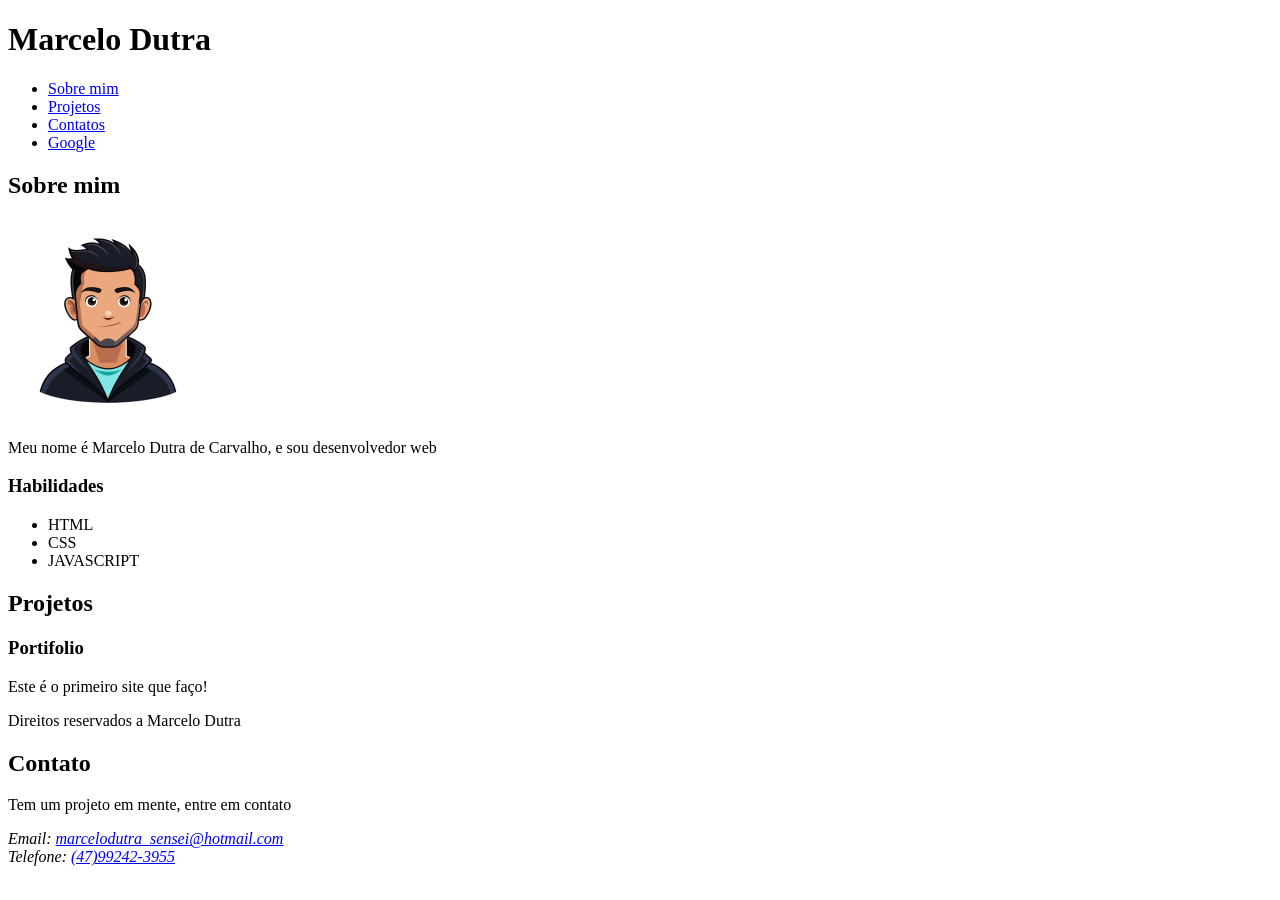
==== index.html @ 2a6a4075 "primeiro commit" ====
<!DOCTYPE html>
<html lang="pt-br">
<head>
    <meta charset="UTF-8">
    <meta name="viewport" content="width=device-width, initial-scale=1.0">
    <title>Marcelo Dutra</title>
</head>
<body>
   <header>
        <h1>Marcelo Dutra</h1>
        <nav>
            <ul>
                <li><a href="#Sobre">Sobre mim</a></li>
                <li><a href="#Projetos">Projetos</a></li>
                <li><a href="#Contato">Contatos</a></li>
                <li><a href="https://google.com.br" target="_blank">Google</a></li>
            </ul>
        </nav>
   </header> 

   <section id="Sobre">
        <h2>Sobre mim</h2>
        <img src="avatar3.png" alt="imagem de perfil" title="Imagem de perfil">
        <article>
            <p>Meu nome é Marcelo Dutra de Carvalho, e sou desenvolvedor web</p>
        </article>

        <aside>
            <h3>Habilidades</h3>

            <ul>
                <li>HTML</li>
                <li>CSS</li>
                <li>JAVASCRIPT</li>
            </ul>
        </aside>
   </section>

   <section id="Projetos">
        <h2>Projetos</h2>
        <article>
            <h3>Portifolio</h3>
            <p>Este é o primeiro site que faço!</p>
        </article>
   </section>

   <footer>
        <p>Direitos reservados a Marcelo Dutra</p>
        <section id="Contato">
            <h2>Contato</h2>
            
            <p>Tem um projeto em mente, entre em contato</p>

            <address>
                Email: <a href="mailto:marcelodutra_sensei@hotmail.com">marcelodutra_sensei@hotmail.com</a><br>
                Telefone: <a href="tel:+55(47)99242-3955">(47)99242-3955</a>
            </address>
        </section>
        

   </footer>
</body>
</html>
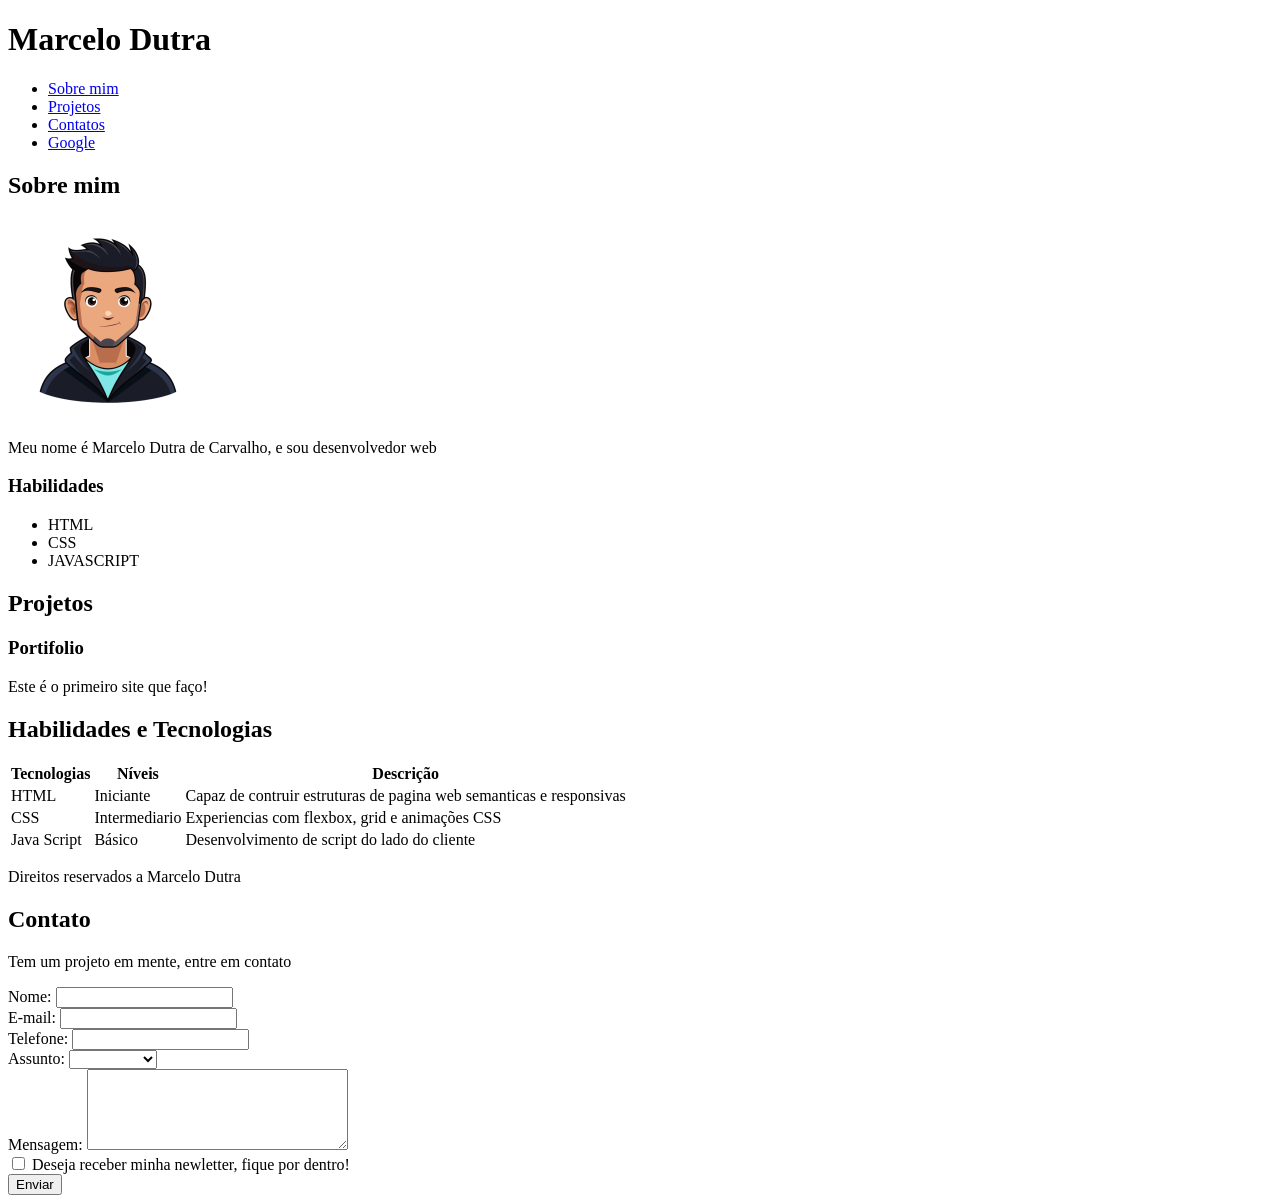
==== commit 7d7a20d2: "Tabelas" ====
--- a/index.html
+++ b/index.html
@@ -44,6 +44,40 @@
         </article>
    </section>
 
+   <section id="habilidades">
+
+        <h2>Habilidades e Tecnologias</h2>
+
+        <table>
+            <thead>
+                <tr>
+                    <th>Tecnologias</th>
+                    <th>Níveis</th>
+                    <th>Descrição</th>
+                </tr>
+            </thead>
+
+            <tbody>
+                <tr>
+                    <td>HTML</td>
+                    <td>Iniciante</td>
+                    <td>Capaz de contruir estruturas de pagina web semanticas e responsivas</td>
+                </tr>
+                 <tr>
+                    <td>CSS</td>
+                    <td>Intermediario</td>
+                    <td>Experiencias com flexbox, grid e animações CSS</td>
+                </tr>
+                <tr>
+                    <td>Java Script</td>
+                    <td>Básico</td>
+                    <td>Desenvolvimento de script do lado do cliente</td>
+                </tr>
+            </tbody>
+        </table>
+
+   </section>
+
    <footer>
         <p>Direitos reservados a Marcelo Dutra</p>
         <section id="Contato">
@@ -51,10 +85,27 @@
             
             <p>Tem um projeto em mente, entre em contato</p>
 
-            <address>
-                Email: <a href="mailto:marcelodutra_sensei@hotmail.com">marcelodutra_sensei@hotmail.com</a><br>
-                Telefone: <a href="tel:+55(47)99242-3955">(47)99242-3955</a>
-            </address>
+            <form action="">
+                <label for="nome">Nome: </label>
+                <input type="text" id="nome" name="nome" required><br>
+                <label for="email">E-mail: </label>
+                <input type="email" name="email" id="email" required><br>
+                <label for="telefone">Telefone: </label>
+                <input type="tel" name="telefone" id="telefone"><br>
+                <label for="assunto">Assunto: </label>
+                <select name="assunto" id="assunto">
+                    <option value="vazio"></option>
+                    <option value="orcamento">Orçamento</option>
+                    <option value="duvida">Duvida</option>
+                    <option value="outro">Outro</option>
+                </select><br>
+                <label for="mensagem">Mensagem: </label>
+                <textarea name="mensagem" id="mensagem" cols="30" rows="5" required></textarea><br>
+                <input type="checkbox" name="inscricao" id="inscricao">
+                <label for="inscricao"> Deseja receber minha newletter, fique por dentro!</label><br>
+                <input type="submit" value="Enviar"></input>
+
+            </form>
         </section>
         
 
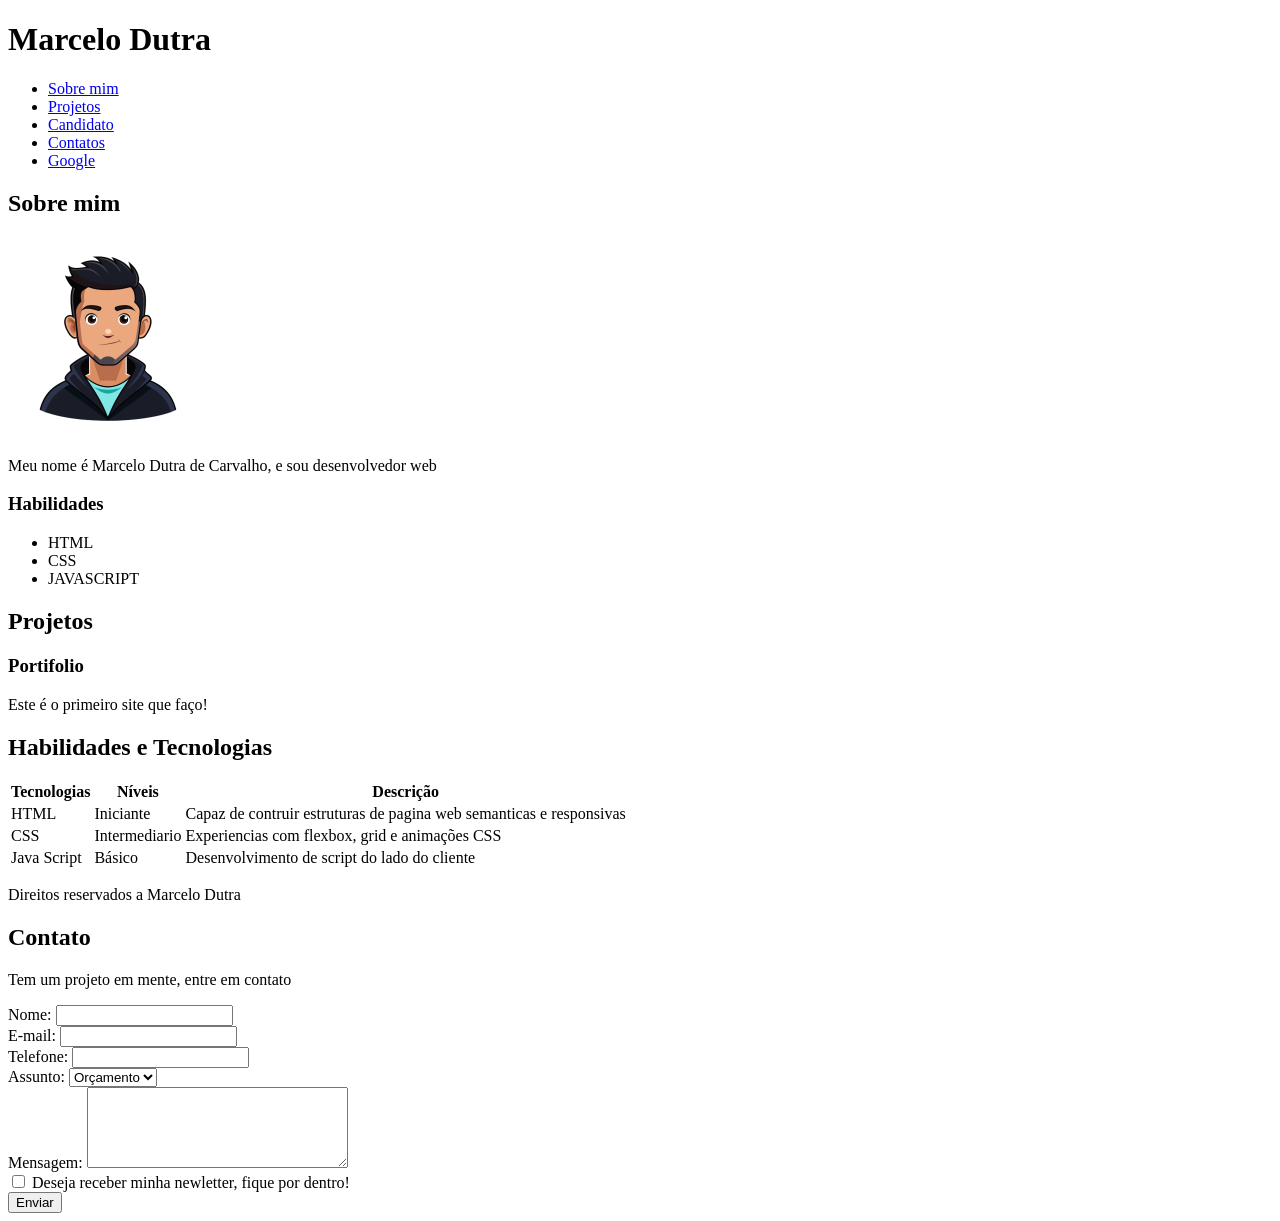
==== commit 3c2bfaa6: "desafio" ====
--- a/index.html
+++ b/index.html
@@ -12,6 +12,7 @@
             <ul>
                 <li><a href="#Sobre">Sobre mim</a></li>
                 <li><a href="#Projetos">Projetos</a></li>
+                <li><a href="candidato.html" target="_blank">Candidato</a></li>
                 <li><a href="#Contato">Contatos</a></li>
                 <li><a href="https://google.com.br" target="_blank">Google</a></li>
             </ul>
@@ -94,7 +95,7 @@
                 <input type="tel" name="telefone" id="telefone"><br>
                 <label for="assunto">Assunto: </label>
                 <select name="assunto" id="assunto">
-                    <option value="vazio"></option>
+                    
                     <option value="orcamento">Orçamento</option>
                     <option value="duvida">Duvida</option>
                     <option value="outro">Outro</option>
